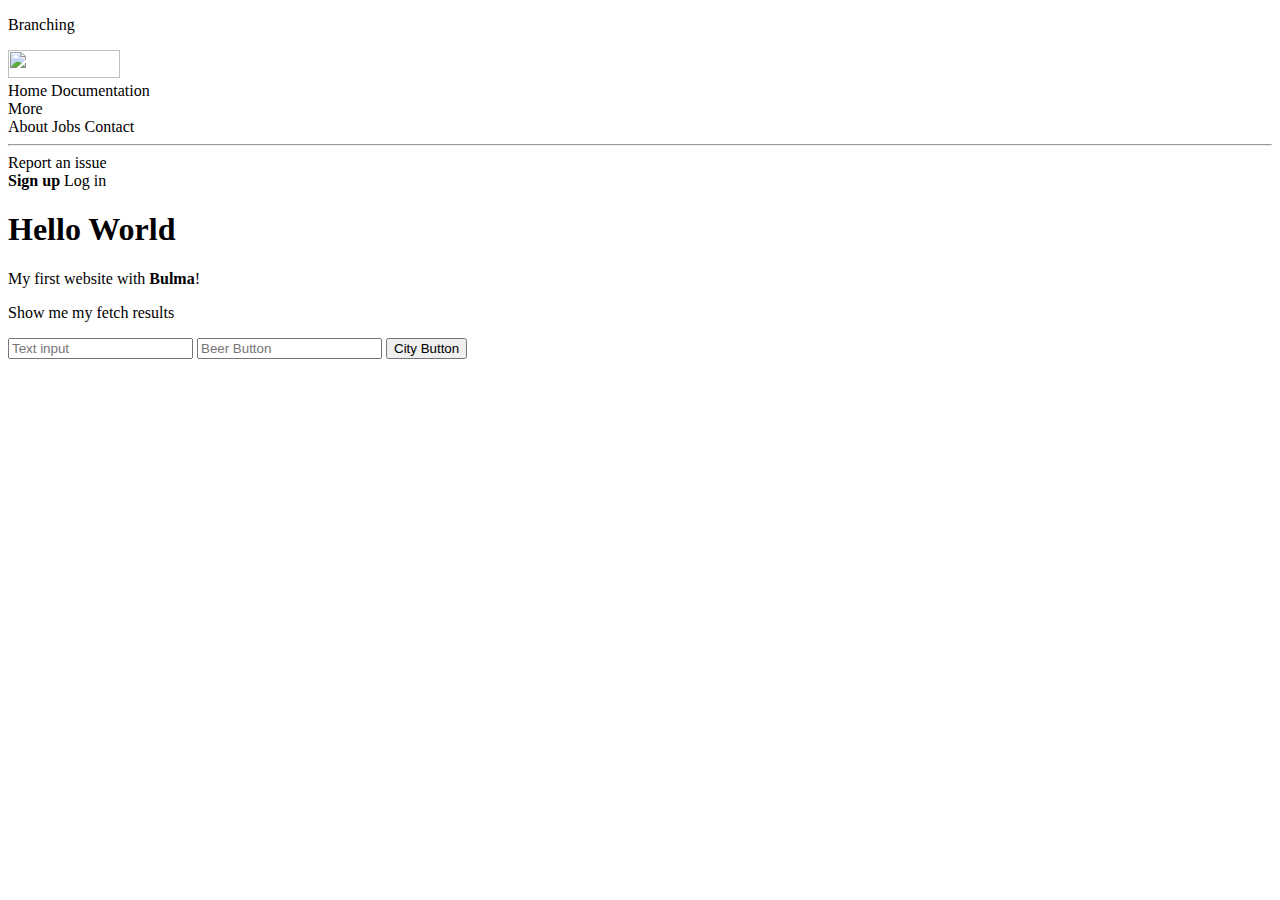
==== index.html @ 0a563756 "Merge pull request #1 from fransandoval093/leigh-dev" ====
<!DOCTYPE html>
<html>
  <head>
    <meta charset="utf-8">
    <meta name="viewport" content="width=device-width, initial-scale=1">
    <title>The Hopperator!</title>
    <link rel="stylesheet" href="https://cdnjs.cloudflare.com/ajax/libs/bulma/0.6.2/css/bulma.min.css">
    <script defer src="https://use.fontawesome.com/releases/v5.0.7/js/all.js"></script>
  </head>
  <body>
    <p>Branching</p>
    <nav class="navbar" role="navigation" aria-label="main navigation">
        <div class="navbar-brand">
          <a class="navbar-item" href="https://bulma.io">
            <img src="https://brew.sh/assets/img/homebrew-256x256.png" width="112" height="28">
          </a>
          <a role="button" class="navbar-burger" aria-label="menu" aria-expanded="false" data-target="navbarBasicExample">
            <span aria-hidden="true"></span>
            <span aria-hidden="true"></span>
            <span aria-hidden="true"></span>
          </a>
        </div>
        <div id="navbarBasicExample" class="navbar-menu">
          <div class="navbar-start">
            <a class="navbar-item">
              Home
            </a>
            <a class="navbar-item">
              Documentation
            </a>
            <div class="navbar-item has-dropdown is-hoverable">
              <a class="navbar-link">
                More
              </a>
              <div class="navbar-dropdown">
                <a class="navbar-item">
                  About
                </a>
                <a class="navbar-item">
                  Jobs
                </a>
                <a class="navbar-item">
                  Contact
                </a>
                <hr class="navbar-divider">
                <a class="navbar-item">
                  Report an issue
                </a>
              </div>
            </div>
          </div>
          <div class="navbar-end">
            <div class="navbar-item">
              <div class="buttons">
                <a class="button is-primary">
                  <strong>Sign up</strong>
                </a>
                <a class="button is-light">
                  Log in
                </a>
              </div>
            </div>
          </div>
        </div>
      </nav>


  <section class="section">
    <div class="container">
      <h1 class="title">
        Hello World
      </h1>
      <p class="subtitle">
        My first website with <strong>Bulma</strong>!
      </p>
      <p >Show me my fetch results</p>
      <input id="bulma_fetch" class="input" type="text" placeholder="Text input">
      <input class="button" type="text" placeholder="Beer Button">
      <button id="citybtn"class="button">City Button</button>
    </div>
  </section>

  <script src="./scripts.js"></script>
  </body>
</html>
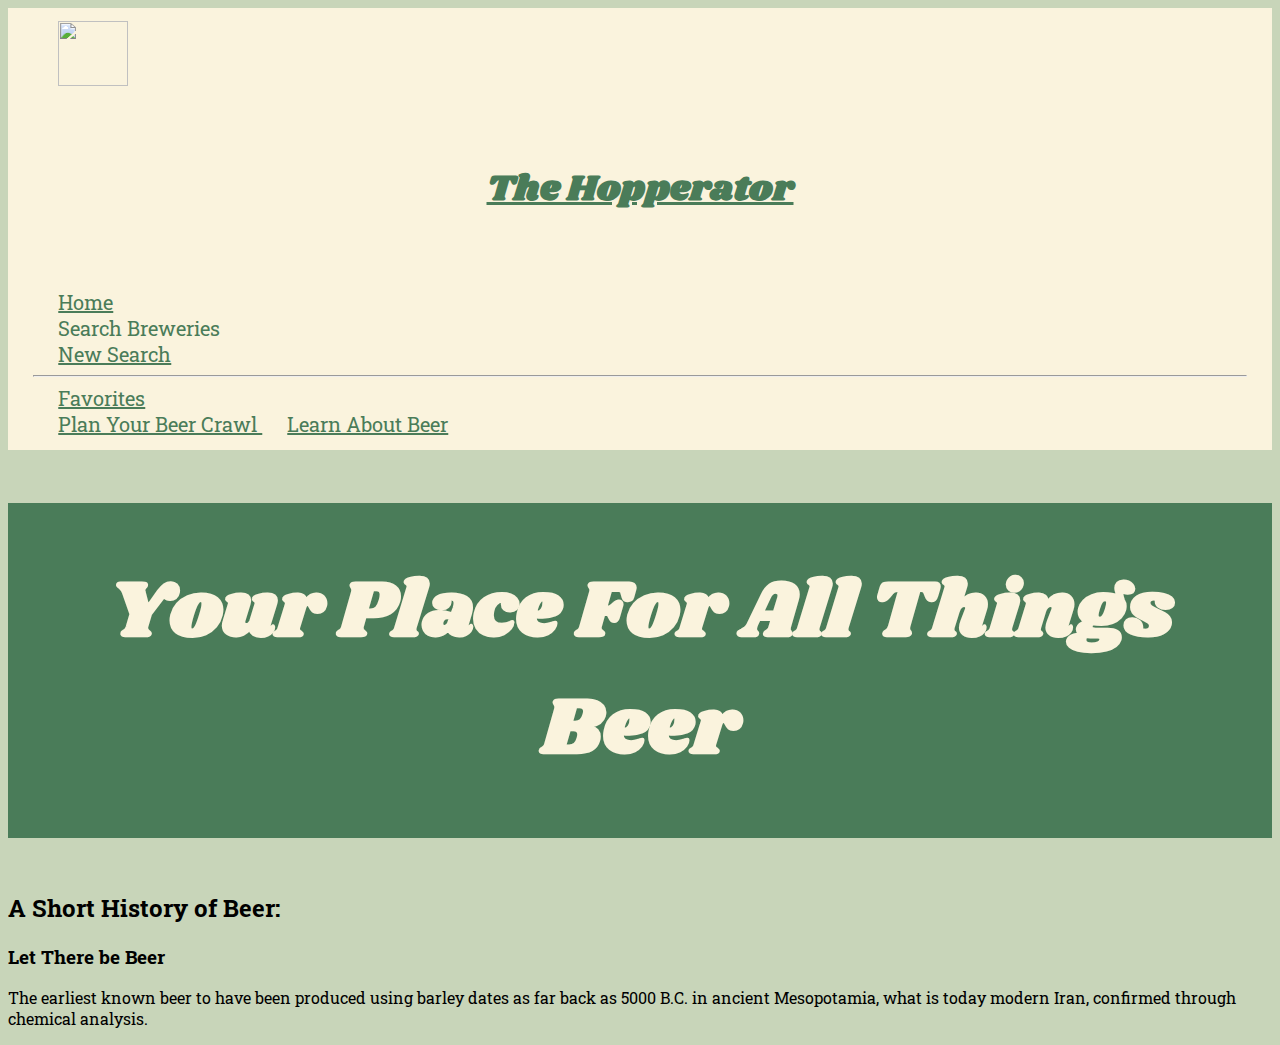
==== commit bb6d87bd: "Merge pull request #17 from fransandoval093/leigh-dev" ====
--- a/index.html
+++ b/index.html
@@ -1,85 +1,78 @@
 <!DOCTYPE html>
-<html>
-  <head>
-    <meta charset="utf-8">
-    <meta name="viewport" content="width=device-width, initial-scale=1">
-    <title>The Hopperator!</title>
-    <link rel="stylesheet" href="https://cdnjs.cloudflare.com/ajax/libs/bulma/0.6.2/css/bulma.min.css">
-    <script defer src="https://use.fontawesome.com/releases/v5.0.7/js/all.js"></script>
-  </head>
-  <body>
-    <p>Branching</p>
-    <nav class="navbar" role="navigation" aria-label="main navigation">
-        <div class="navbar-brand">
-          <a class="navbar-item" href="https://bulma.io">
-            <img src="https://brew.sh/assets/img/homebrew-256x256.png" width="112" height="28">
-          </a>
-          <a role="button" class="navbar-burger" aria-label="menu" aria-expanded="false" data-target="navbarBasicExample">
-            <span aria-hidden="true"></span>
-            <span aria-hidden="true"></span>
-            <span aria-hidden="true"></span>
-          </a>
-        </div>
-        <div id="navbarBasicExample" class="navbar-menu">
-          <div class="navbar-start">
-            <a class="navbar-item">
-              Home
-            </a>
-            <a class="navbar-item">
-              Documentation
-            </a>
-            <div class="navbar-item has-dropdown is-hoverable">
-              <a class="navbar-link">
-                More
-              </a>
-              <div class="navbar-dropdown">
-                <a class="navbar-item">
-                  About
-                </a>
-                <a class="navbar-item">
-                  Jobs
-                </a>
-                <a class="navbar-item">
-                  Contact
-                </a>
-                <hr class="navbar-divider">
-                <a class="navbar-item">
-                  Report an issue
+<html lang="en">
+    <head>
+        <meta charset="utf-8">
+        <meta name="viewport" content="width=device-width, initial-scale=1">
+        <title>The Hopperator: Search Breweries</title>
+        <link rel="stylesheet" href="https://cdnjs.cloudflare.com/ajax/libs/bulma/0.6.2/css/bulma.min.css">
+        <link rel="preconnect" href="https://fonts.gstatic.com">
+        <link href="https://fonts.googleapis.com/css2?family=Roboto+Slab&family=Shrikhand&display=swap" rel="stylesheet"> 
+        <link rel="stylesheet" href="../style.css">
+        <link rel="stylesheet" href="home.css">
+      </head>
+      <body>
+        <header>
+          <nav class="level is-transparent" role="navigation" aria-label="main navigation">
+              <div class="level-left navbar-brand">
+                <a class="level-item" href="../index.html">
+                  <img id="hop-brand" src="../Images/hop-3.png">
+                  <h1>The Hopperator</h1>
                 </a>
               </div>
-            </div>
-          </div>
-          <div class="navbar-end">
-            <div class="navbar-item">
-              <div class="buttons">
-                <a class="button is-primary">
-                  <strong>Sign up</strong>
-                </a>
-                <a class="button is-light">
-                  Log in
-                </a>
+              <div class="level-right">
+                <div class="navbar-start">
+                  <a class="level-item" href="../index.html">
+                    Home
+                  </a>
+                  <div class="level-item navbar-item has-dropdown is-hoverable">
+                    <a class="is-arrowless">
+                      Search Breweries
+                    </a>
+                    <div class="navbar-dropdown">
+                      <a class="navbar-item" href="../Brewery-Search/brewery-search.html">
+                        New Search
+                      </a>
+                      <hr class="navbar-divider">
+                      <a class="navbar-item" href="../Favorites/favorites.html">
+                        Favorites
+                      </a>
+                    </div>
+                  </div>
+                  <a class="level-item" href="../Beer-Crawl-Map/beer-map.html">
+                    Plan Your Beer Crawl
+                  </a>
+                  <a class="level-item" href="../Learn-About-Beer/learn-beer.html">
+                    Learn About Beer
+                  </a>
+                </div>
               </div>
-            </div>
-          </div>
-        </div>
-      </nav>
+            </nav>
+            <h1>
+              Your Place For All Things Beer
+            </h1>
+          </header>
+
+          <section class="section links">
+
+            <!-- Use images to link to other pages -->
+
+          </section>
+
+          <section class="section beer-history">
+            <h2 class="title">A Short History of Beer:</h2>
+            <h3 class="subtitle">
+              <!-- Input appropriates subtitles using this element -->
+              Let There be Beer
+            </h3>
+            <p>
+                <!-- Input approriate sub-paragraphs -->
+                The earliest known beer to have been produced using barley dates as far back as 5000 B.C. in ancient Mesopotamia, what is today modern Iran, confirmed through chemical analysis.
+            </p>
 
 
-  <section class="section">
-    <div class="container">
-      <h1 class="title">
-        Hello World
-      </h1>
-      <p class="subtitle">
-        My first website with <strong>Bulma</strong>!
-      </p>
-      <p >Show me my fetch results</p>
-      <input id="bulma_fetch" class="input" type="text" placeholder="Text input">
-      <input class="button" type="text" placeholder="Beer Button">
-      <button id="citybtn"class="button">City Button</button>
-    </div>
-  </section>
+          </section>
 
-  <script src="./scripts.js"></script>
-  </body>
+    <script defer src="https://use.fontawesome.com/releases/v5.0.7/js/all.js"></script>
+    <script src="home.js"></script>
+</body>
 </html>--- a/style.css
+++ b/style.css
@@ -0,0 +1,65 @@
+
+:root {
+    --off-white: #faf3dd;
+    --light-green: #c8d5b9;
+    --blue-green: #8fc0a9;
+    --blue: #68b0ab;
+    --dark-green: #4a7c59;
+}
+
+html {
+    background-color: #c8d5b9;
+}
+
+body, button, input, select, textarea {
+    font-family: 'Roboto Slab', serif;
+}
+
+nav {
+    padding: 1%;
+    padding-right: 2%;
+    padding-left: 2%;
+    background-color: #faf3dd;
+    
+}
+
+.level:not(:last-child) {
+    margin-bottom: 0rem;
+}
+
+.level-item img {
+    max-height: none;
+    height: 65px;
+    width: 70px;
+}
+
+nav h1 {
+    font-size: 2.25rem;
+    font-family: 'Shrikhand', cursive;
+    background-color: inherit;
+    color: inherit;
+}
+
+nav a, a.navbar-link {
+    font-size: 1.25rem;
+    color: var(--dark-green);
+    margin-left: 25px;
+    font-family: 'Roboto Slab', serif;
+}
+
+a.navbar-link.is-active, a.navbar-link:hover, nav a.is-active, nav a:hover {
+    background-color: none;
+    color: var(--blue);
+}
+
+h1 {
+    font-size: 5rem;
+    text-align: center;
+    background-color: var(--dark-green);
+    color: var(--off-white);
+    font-family: 'Shrikhand', cursive;
+    padding-top: 4%;
+    padding-bottom: 4%;
+}
+
+
--- a/home.css
+++ b/home.css
@@ -0,0 +1,10 @@
+/* color palette obtained from coolors.com */
+/* picutes obtained from pexels.com */
+
+:root {
+    --off-white: #faf3dd;
+    --light-green: #c8d5b9;
+    --blue-green: #8fc0a9;
+    --blue: #68b0ab;
+    --dark-green: #4a7c59;
+}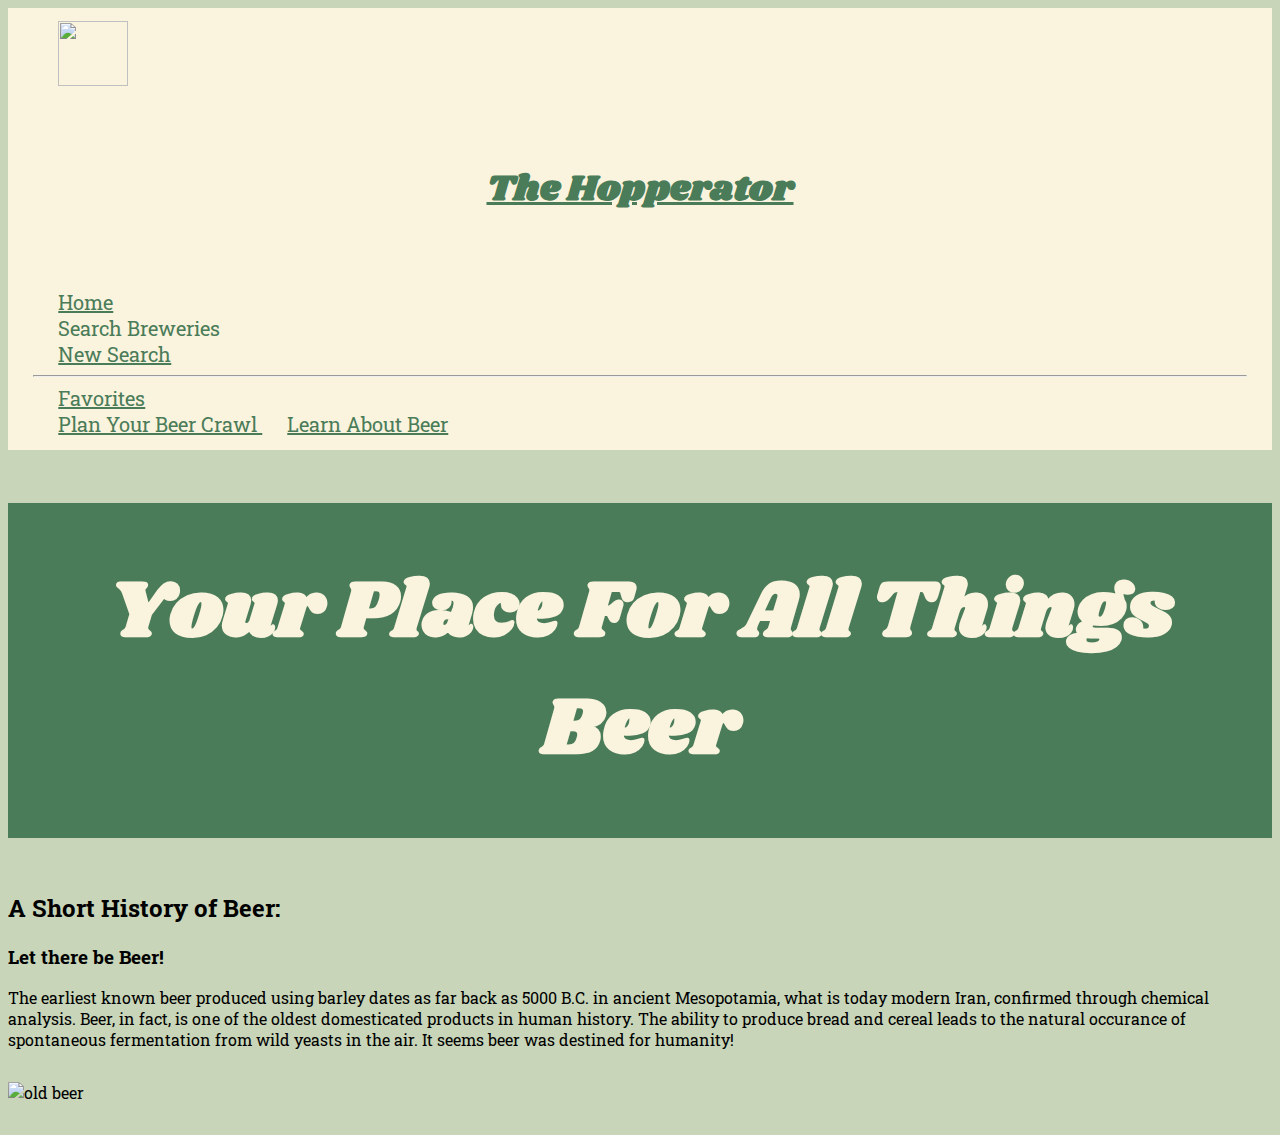
==== commit d2ed809c: "Merge branch 'main' of https://github.com/fransandoval093/GabLeiMatFran" ====
--- a/index.html
+++ b/index.html
@@ -7,21 +7,21 @@
         <link rel="stylesheet" href="https://cdnjs.cloudflare.com/ajax/libs/bulma/0.6.2/css/bulma.min.css">
         <link rel="preconnect" href="https://fonts.gstatic.com">
         <link href="https://fonts.googleapis.com/css2?family=Roboto+Slab&family=Shrikhand&display=swap" rel="stylesheet"> 
-        <link rel="stylesheet" href="../style.css">
-        <link rel="stylesheet" href="home.css">
+        <link rel="stylesheet" href="./style.css">
+        <link rel="stylesheet" href="./home.css">
       </head>
       <body>
         <header>
           <nav class="level is-transparent" role="navigation" aria-label="main navigation">
               <div class="level-left navbar-brand">
-                <a class="level-item" href="../index.html">
-                  <img id="hop-brand" src="../Images/hop-3.png">
+                <a class="level-item" href="./index.html">
+                  <img id="hop-brand" src="./Images/hop-3.png">
                   <h1>The Hopperator</h1>
                 </a>
               </div>
               <div class="level-right">
                 <div class="navbar-start">
-                  <a class="level-item" href="../index.html">
+                  <a class="level-item" href="./index.html">
                     Home
                   </a>
                   <div class="level-item navbar-item has-dropdown is-hoverable">
@@ -29,19 +29,19 @@
                       Search Breweries
                     </a>
                     <div class="navbar-dropdown">
-                      <a class="navbar-item" href="../Brewery-Search/brewery-search.html">
+                      <a class="navbar-item" href="./Brewery-Search/brewery-search.html">
                         New Search
                       </a>
                       <hr class="navbar-divider">
-                      <a class="navbar-item" href="../Favorites/favorites.html">
+                      <a class="navbar-item" href="./Favorites/favorites.html">
                         Favorites
                       </a>
                     </div>
                   </div>
-                  <a class="level-item" href="../Beer-Crawl-Map/beer-map.html">
+                  <a class="level-item" href="./Beer-Crawl-Map/beer-map.html">
                     Plan Your Beer Crawl
                   </a>
-                  <a class="level-item" href="../Learn-About-Beer/learn-beer.html">
+                  <a class="level-item" href="./Learn-About-Beer/learn-beer.html">
                     Learn About Beer
                   </a>
                 </div>
@@ -62,11 +62,18 @@
             <h2 class="title">A Short History of Beer:</h2>
             <h3 class="subtitle">
               <!-- Input appropriates subtitles using this element -->
-              Let There be Beer
+              Let there be Beer!
             </h3>
             <p>
                 <!-- Input approriate sub-paragraphs -->
-                The earliest known beer to have been produced using barley dates as far back as 5000 B.C. in ancient Mesopotamia, what is today modern Iran, confirmed through chemical analysis.
+              The earliest known beer produced using barley dates as far back as 5000 B.C. in ancient Mesopotamia, 
+              what is today modern Iran, confirmed through chemical analysis. Beer, in fact, is one of the oldest domesticated
+              products in human history. The ability to produce bread and cereal leads to the natural occurance of spontaneous
+              fermentation from wild yeasts in the air. It seems beer was destined for humanity!
+              <img id="ancient-beer-recipe" 
+              src="https://www.sapiens.org/wp-content/uploads/2020/11/01_Ancient-and-archeological-artwork-in-the-Israel-Beer-Breweries-IBBL-museum-in-Ashkelon-Israel_Credit-Alamy_compressed-1200x628.jpg" 
+              alt="old beer">
+
             </p>
 
 
--- a/home.css
+++ b/home.css
@@ -7,4 +7,9 @@
     --blue-green: #8fc0a9;
     --blue: #68b0ab;
     --dark-green: #4a7c59;
+}
+
+#ancient-beer-recipe {
+    display: block;
+    margin: 2em auto;
 }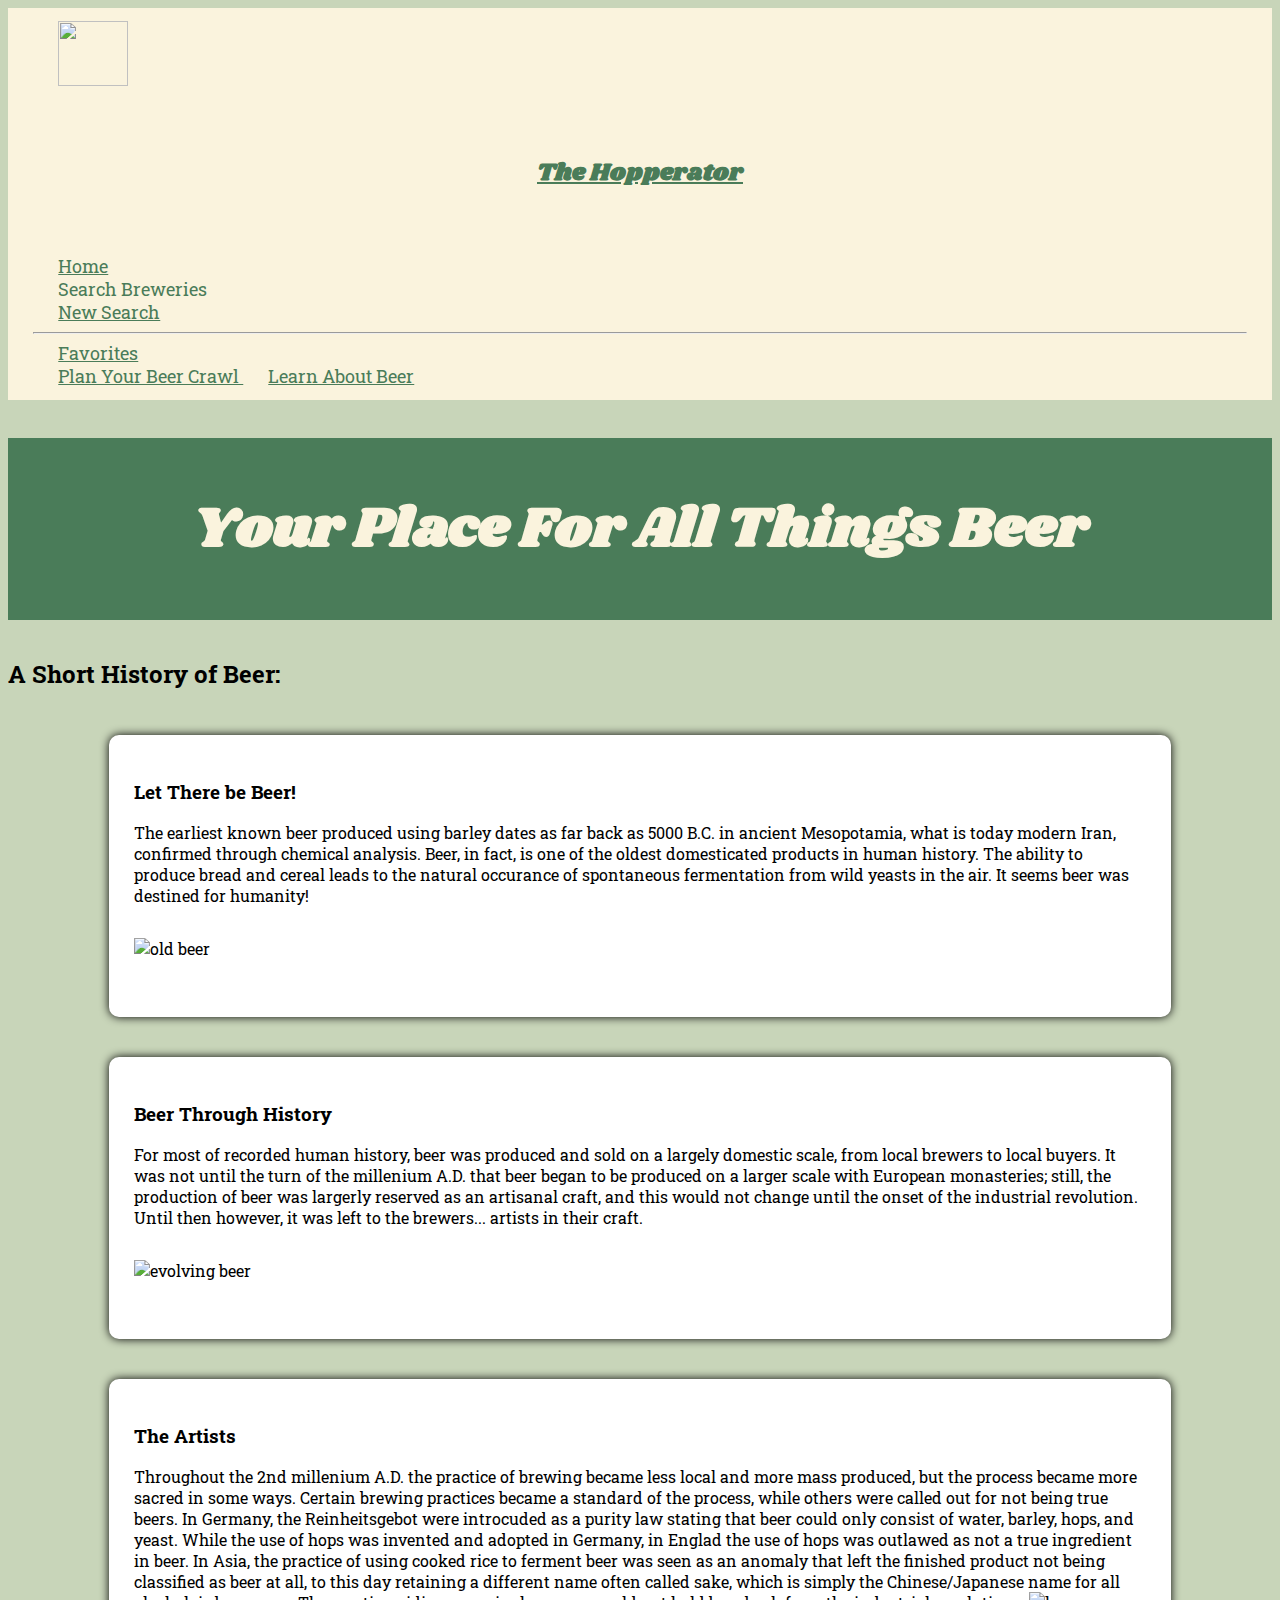
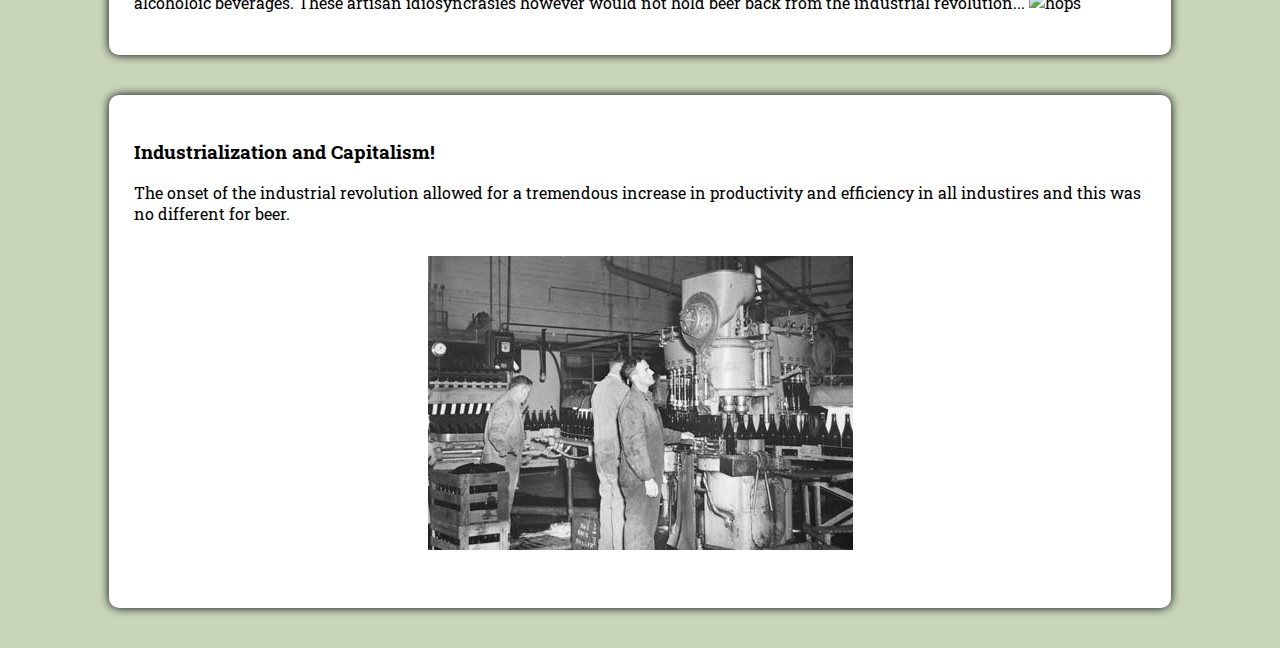
==== commit 080acc0b: "chnaged industrial section and subtitle, finished paragraph" ====
--- a/index.html
+++ b/index.html
@@ -60,22 +60,61 @@
 
           <section class="section beer-history">
             <h2 class="title">A Short History of Beer:</h2>
-            <h3 class="subtitle">
-              <!-- Input appropriates subtitles using this element -->
-              Let there be Beer!
-            </h3>
-            <p>
-                <!-- Input approriate sub-paragraphs -->
-              The earliest known beer produced using barley dates as far back as 5000 B.C. in ancient Mesopotamia, 
-              what is today modern Iran, confirmed through chemical analysis. Beer, in fact, is one of the oldest domesticated
-              products in human history. The ability to produce bread and cereal leads to the natural occurance of spontaneous
-              fermentation from wild yeasts in the air. It seems beer was destined for humanity!
-              <img id="ancient-beer-recipe" 
-              src="https://www.sapiens.org/wp-content/uploads/2020/11/01_Ancient-and-archeological-artwork-in-the-Israel-Beer-Breweries-IBBL-museum-in-Ashkelon-Israel_Credit-Alamy_compressed-1200x628.jpg" 
-              alt="old beer">
+            <section class="origin-of-beer">
+              <h3 class="subtitle">
+                Let There be Beer!
+              </h3>
+              <p>
+                The earliest known beer produced using barley dates as far back as 5000 B.C. in ancient Mesopotamia, 
+                what is today modern Iran, confirmed through chemical analysis. Beer, in fact, is one of the oldest domesticated
+                products in human history. The ability to produce bread and cereal leads to the natural occurance of spontaneous
+                fermentation from wild yeasts in the air. It seems beer was destined for humanity!
+                <img id="ancient-beer" src="israel-ancient-beer.jpg" alt="old beer">
+              </p>
+            </section>
+            
+            <section class="evolution-of-beer">
+              <h3 class="subtitle">
+                Beer Through History
+              </h3>
+              <p>
+                For most of recorded human history, beer was produced and sold on a largely domestic scale, from local brewers to
+                local buyers. It was not until the turn of the millenium A.D. that beer began to be produced on a larger scale with
+                European monasteries; still, the production of beer was largerly reserved as an artisanal craft, and this would not
+                change until the onset of the industrial revolution. Until then however, it was left to the brewers... artists in
+                 their craft.
+                <img id="medieval-beer" src="16th-century-brewery.png" alt="evolving beer">
+              </p>
+            </section>
 
-            </p>
+            <section class="the-artisanals">
+              <h3 class="subtitle">
+                The Artists
+              </h3>
+              <p>
+                Throughout the 2nd millenium A.D. the practice of brewing became less local and more mass produced, but the process
+                became more sacred in some ways. Certain brewing practices became a standard of the process, while others were called out for not
+                being true beers. In Germany, the Reinheitsgebot were introcuded as a purity law stating that beer could only consist of water,
+                barley, hops, and yeast. While the use of hops was invented and adopted in Germany, in Englad the use of hops was outlawed
+                as not a true ingredient in beer. In Asia, the practice of using cooked rice to ferment beer was seen as an anomaly
+                that left the finished product not being classified as beer at all, to this day retaining a different name often called
+                sake, which is simply the Chinese/Japanese name for all alcoholoic beverages. These artisan idiosyncrasies however would
+                not hold beer back from the industrial revolution...
+                <img id="german-hops" src="german-hops.jpg" alt="hops">
+              </p>
+            </section>
 
+            <section class="new-age-beer">
+              <h3 class="subtitle">
+                Industrialization and Capitalism!
+              </h3>
+              <p>
+                The onset of the industrial revolution allowed for a tremendous increase in productivity and efficiency in all industires and
+                this was no different for beer. 
+                <img id="industrial-revolution" src="industrial-beer-production.jpg" alt="beer production">
+              </p>
+
+            </section>
 
           </section>
 
--- a/style.css
+++ b/style.css
@@ -1,3 +1,5 @@
+/* color palette obtained from coolors.com */
+/* picutes obtained from pexels.com */
 
 :root {
     --off-white: #faf3dd;
@@ -34,14 +36,14 @@
 }
 
 nav h1 {
-    font-size: 2.25rem;
+    font-size: 1.5rem;
     font-family: 'Shrikhand', cursive;
     background-color: inherit;
     color: inherit;
 }
 
 nav a, a.navbar-link {
-    font-size: 1.25rem;
+    font-size: 1.1rem;
     color: var(--dark-green);
     margin-left: 25px;
     font-family: 'Roboto Slab', serif;
@@ -53,7 +55,7 @@
 }
 
 h1 {
-    font-size: 5rem;
+    font-size: 3.5rem;
     text-align: center;
     background-color: var(--dark-green);
     color: var(--off-white);
@@ -62,4 +64,56 @@
     padding-bottom: 4%;
 }
 
+h2 {
+    padding-bottom: 2%; 
+}
 
+.origin-of-beer {
+    background-color:white;
+    margin: 0px auto 2.5em auto;
+    width: 80%;
+    padding: 2%;
+    border-radius: 10px; 
+    box-shadow: 0px 0px 10px 0px;
+}
+
+#ancient-beer {
+    display: block;
+    margin: 2em auto;
+}
+
+.evolution-of-beer {
+    background-color:white;
+    margin: 0px auto 2.5em auto;
+    width: 80%;
+    padding: 2%;
+    border-radius: 10px; 
+    box-shadow: 0px 0px 10px 0px;
+}
+
+#medieval-beer {
+    display: block;
+    margin: 2em auto;
+}
+
+.the-artisanals {
+    background-color:white;
+    margin: 0px auto 2.5em auto;
+    width: 80%;
+    padding: 2%;
+    border-radius: 10px; 
+    box-shadow: 0px 0px 10px 0px;
+}
+
+.new-age-beer {
+    background-color:white;
+    margin: 0px auto 2.5em auto;
+    width: 80%;
+    padding: 2%;
+    border-radius: 10px; 
+    box-shadow: 0px 0px 10px 0px;
+}
+ #industrial-revolution {
+    display: block;
+    margin: 2em auto;
+ }